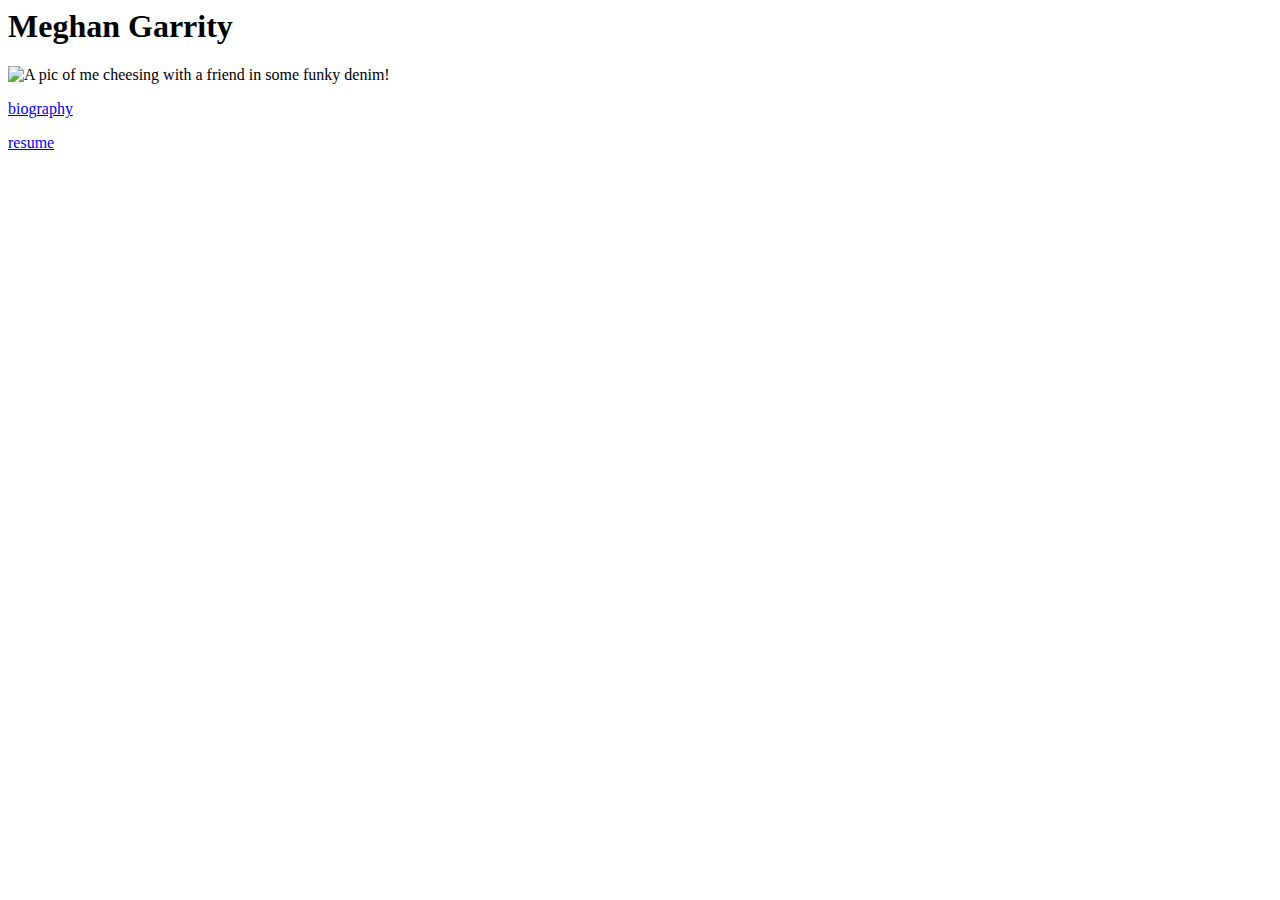
==== index.html @ bc3b4759 "added basic text" ====
<!-- Your name --real or fictitious (e.g., for FERPA reasons)
A photo of you --real or fictitious (e.g., for FERPA reasons)
A link to your resume
A link to your short biography -->
<html> 
<h1> Meghan Garrity </h1>
<body> 
	<p><img src = "myface.jpg"
     alt="A pic of me cheesing with a friend in
     some funky denim!"/><p>

    <p><a href="http://www.eecs.tufts.edu/~mgarri01/bio.html">biography</a><p>
    <p><a href="http://www.eecs.tufts.edu/~mgarri01/resume.html">resume</a><p>
 </body>


</html>
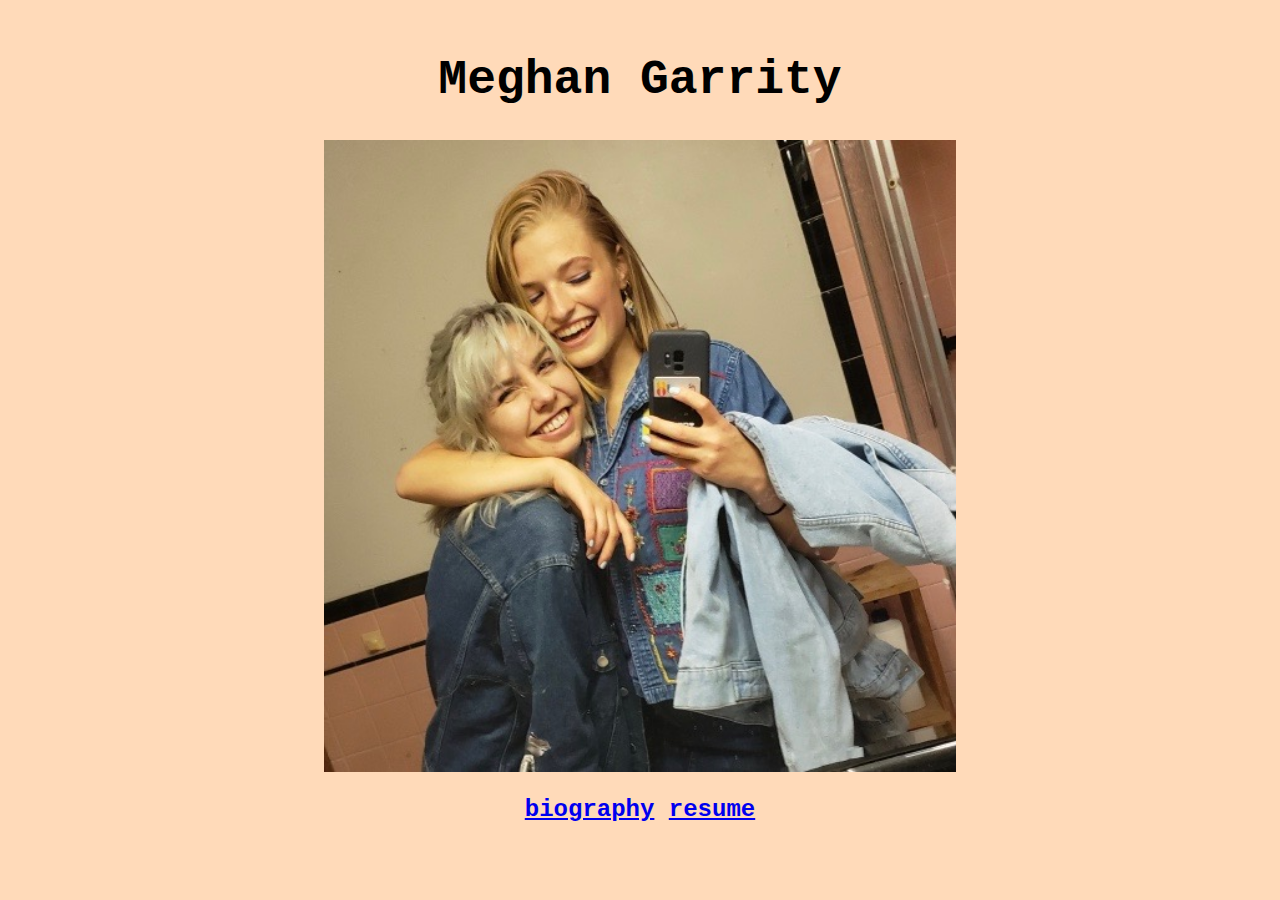
==== commit 5455b08d: "added and applied style sheet" ====
--- a/index.html
+++ b/index.html
@@ -3,14 +3,17 @@
 A link to your resume
 A link to your short biography -->
 <html> 
+<head>
+		<link href="style.css" rel="stylesheet" />
+</head>
 <h1> Meghan Garrity </h1>
 <body> 
 	<p><img src = "myface.jpg"
      alt="A pic of me cheesing with a friend in
-     some funky denim!"/><p>
+     some funky denim!" class="pic"/><p>
 
-    <p><a href="http://www.eecs.tufts.edu/~mgarri01/bio.html">biography</a><p>
-    <p><a href="http://www.eecs.tufts.edu/~mgarri01/resume.html">resume</a><p>
+    <h3><a href="http://www.eecs.tufts.edu/~mgarri01/bio.html">biography</a>
+    	<a href="http://www.eecs.tufts.edu/~mgarri01/resume.html">resume</a></h3>
  </body>
 
 
--- a/style.css
+++ b/style.css
@@ -0,0 +1,30 @@
+body {
+	background-color: FFDAB9;
+	font-family: "Courier New";
+	font-size: 16px;
+}
+
+h1 {
+	text-align: center;
+	font-size: 48px;
+}
+
+h2 {
+	text-align: center;
+	font-size: 36px;
+}
+
+h3 {
+	text-align: center;
+	font-size: 24px;
+}
+
+body{
+	align-content: center;
+}
+.pic {
+    display: block;
+    margin-left: auto;
+    margin-right: auto;
+    width: 50%;
+}